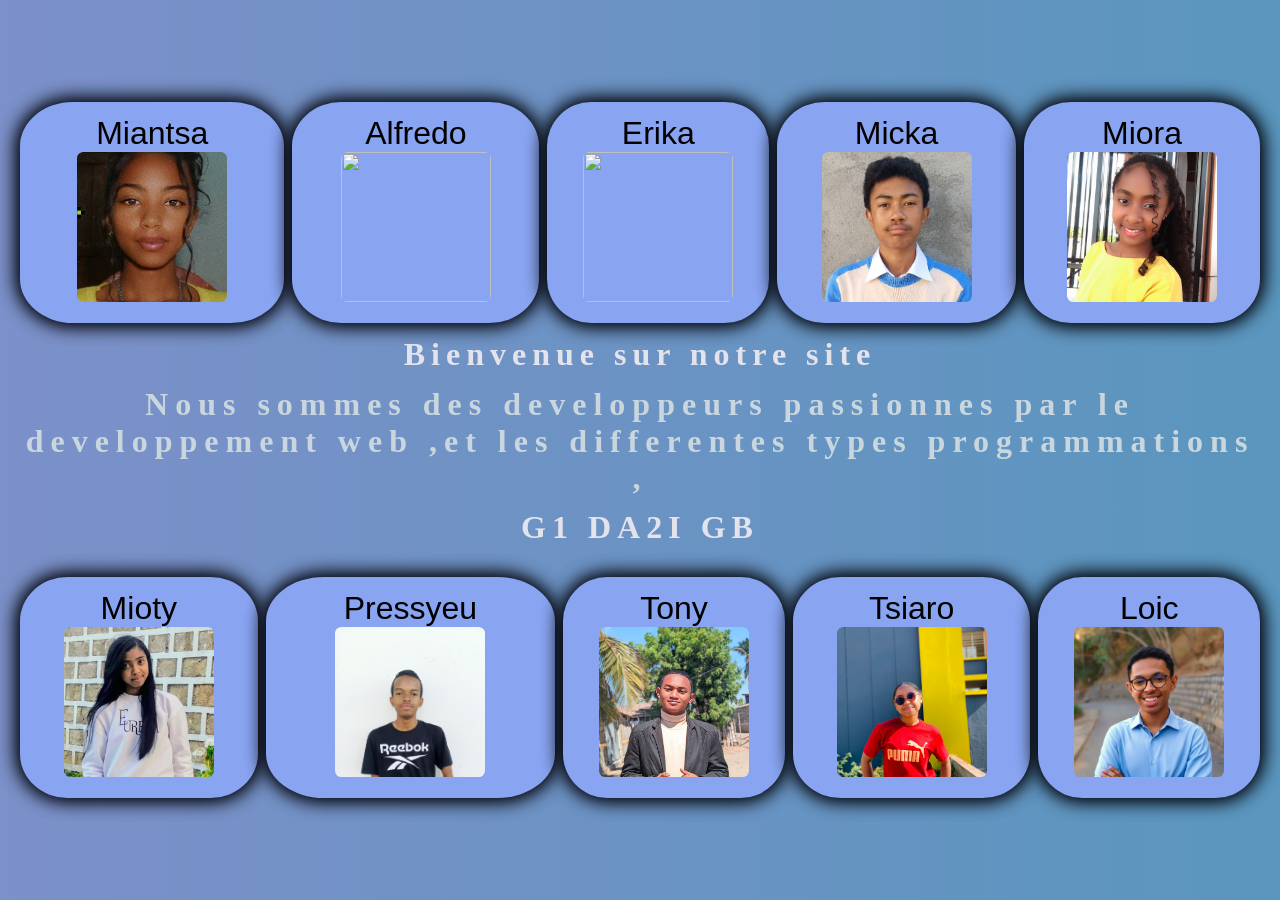
==== cv/index/Index.html @ 6725f2dc "Add files via upload" ====
<!DOCTYPE html>
<html lang="en">
<head>
    <meta charset="UTF-8">
    <meta name="viewport" content="width=device-width, initial-scale=1.0">
    <title>Document</title>
    <!-- <link rel="stylesheet" href="index.css"> -->
    <link rel="stylesheet" href="style.css">
</head>
    <body>
        

        
        <main class="body-container" >
                <div class="profil-info"; big-text>
                        <a href="./../MIANTSA/cv.html"><button class="mon-bouton"  >Miantsa  <img src="MIA.jpg" alt=""  height="500px" width="300px" ></button></a>
                        <a href="./../aly/aly.html"><button class="mon-bouton"  >Alfredo<img src="img.jpg" alt=""  height="500px" width="400px"></button></a>
                        <a href="./../erika/erika.html"><button class="mon-bouton"  >Erika<img src="bon.jpg" alt=""  height="500px" width="400px"></button></a>
                        <a href="./../mika/mika.html"><button class="mon-bouton"  >Micka <img src="mika.jpg" alt=""  height="500px" width="400px"></button></a>
                        <a href="./../miora/miora.html"><button class="mon-bouton"  >Miora <img src="moi.jpg" alt=""  height="500px" width="400px"></button></a>
                </div>
           
            <section class="title">
   <div> <p> <strong><h1> Bienvenue sur notre site</h1></strong>
      <h2>Nous sommes des developpeurs  passionnes par le developpement web ,et les differentes  types programmations , </h2>
      </p></div></section>

       <p>
                <div class="title">
                    <h1> G1 DA2I GB </h1>
                </div>
            </p>


      <p>
        <br>
      </p>



            <main class="body-container">
                <div class="profil-info"; big-text>
                        <a href="./../mioty/mioty.html"><button class="mon-bouton"  >Mioty  <img src="mioty.jpg" alt=""  height="500px" width="400px"> </button></a>
                        <a href="./../pressyeu/pressyeu.html"><button class="mon-bouton"  >Pressyeu  <img src="pressyeu.jpg" alt=""  height="500px" width="400px" ></button></a>
                        <a href="./../tony/tony.html"><button   >Tony<img src="tony.jpg" alt="" height="500px" width="400px" ></button></a>
                        <a href="./../tsiaro/tsiaro.html"><button class="mon-bouton"  >Tsiaro<img src="tsiaro.jpg" alt=""  height="500px" width="400px"> </button></a>
                        <a href="./../loic/cv-2.html"><button class="mon-bouton"  >Loic <img src="sary.png" alt="" height="500px" width="400px" ></button></a>
                </div>
            </main>
        </main>

        
    </body>
</html>
---- cv/index/style.css ----
* {
    margin: 0;
    padding: 0;
    box-sizing: border-box;
}

body {
    display: flex;
    justify-content: center;
    align-items: center;
    height: 100vh;
    padding: 20px;
    background: linear-gradient(to right ,#7c90c9, #5a96be );   
}

.profil-info {
    display: flex;
    justify-content: center;
    align-items: center;
    gap: 0.5rem;
}

button {
    background:#89a4f0;
    font-size: 2rem;
    padding: 0.8rem;
    border: 1px solid #b6b2b2;
    border-radius: 20%;
    box-shadow: 0 0 20px #010007, 0 0 20px #010408;border: solid 1px var(--border);
}


img {
    width: 150px;
    border-radius: 0.4rem;
    object-fit: cover;
    height: 150px; 
}

h1 {
    font-weight: 900;
    font-size: 32px;        
    color: rgb(228, 227, 235);       
    text-align: center; 
    letter-spacing: 6px;
    margin: 0.8rem 0;
}
button:hover{
    background-color: #39454e;
    color: #ffffff;
    box-shadow:  0 0 200px #d6dbe2, 0 0 100px #a09999;padding: 5vh 4vh;

}

h2 {
    font-weight: 900;
    font-size: 32px;        
    color: rgb(201, 214, 221);       
    text-align: center; 
    letter-spacing: 7px;
    margin: 0.8rem 0;
}
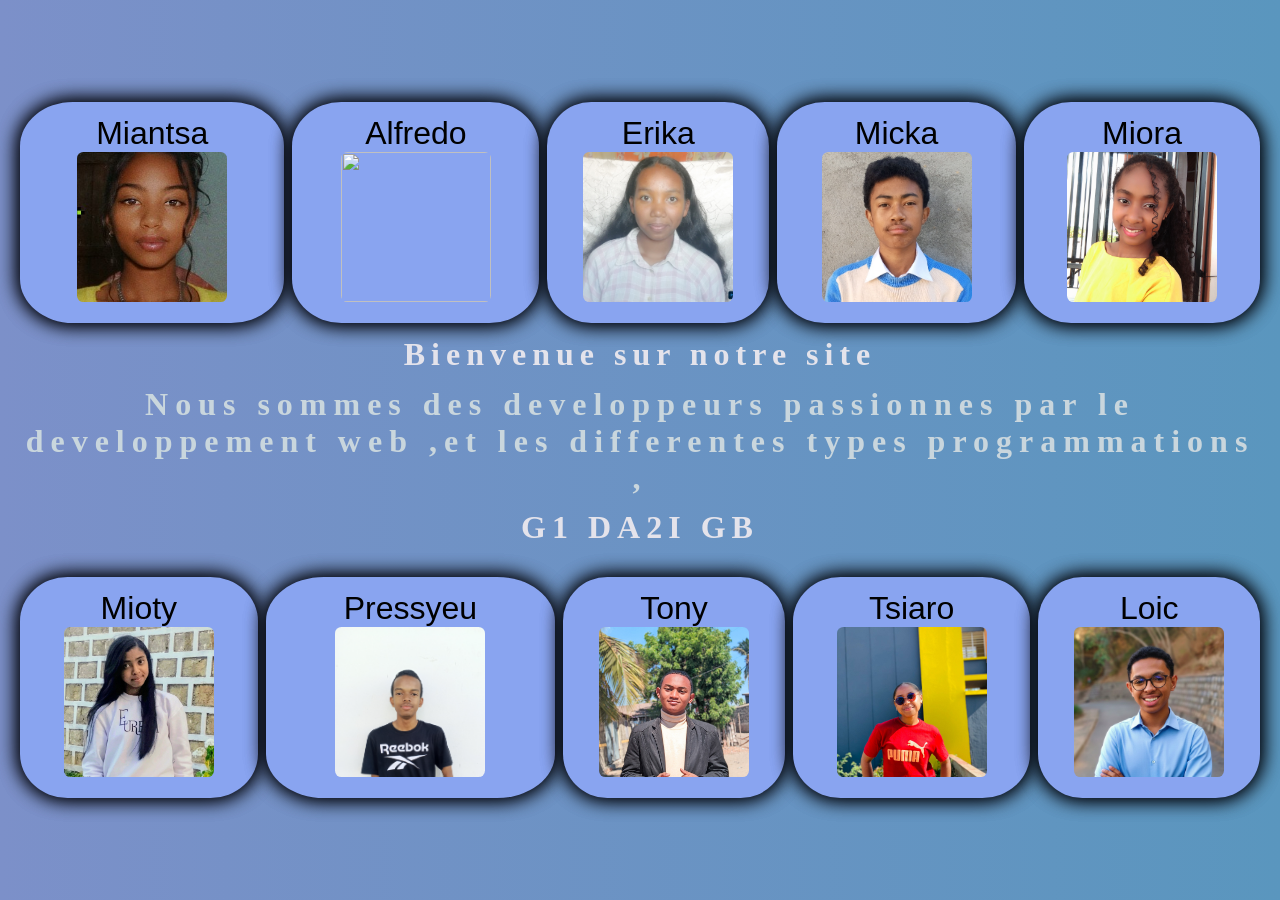
==== commit 78b51a96: "Update Index.html" ====
--- a/cv/index/Index.html
+++ b/cv/index/Index.html
@@ -15,7 +15,7 @@
                 <div class="profil-info"; big-text>
                         <a href="./../MIANTSA/cv.html"><button class="mon-bouton"  >Miantsa  <img src="MIA.jpg" alt=""  height="500px" width="300px" ></button></a>
                         <a href="./../aly/aly.html"><button class="mon-bouton"  >Alfredo<img src="img.jpg" alt=""  height="500px" width="400px"></button></a>
-                        <a href="./../erika/erika.html"><button class="mon-bouton"  >Erika<img src="bon.jpg" alt=""  height="500px" width="400px"></button></a>
+                        <a href="./../erika/erika.html"><button class="mon-bouton"  >Erika<img src="./../bon.jpg" alt=""  height="500px" width="400px"></button></a>
                         <a href="./../mika/mika.html"><button class="mon-bouton"  >Micka <img src="mika.jpg" alt=""  height="500px" width="400px"></button></a>
                         <a href="./../miora/miora.html"><button class="mon-bouton"  >Miora <img src="moi.jpg" alt=""  height="500px" width="400px"></button></a>
                 </div>
@@ -92,3 +92,4 @@
 
 
 
+
